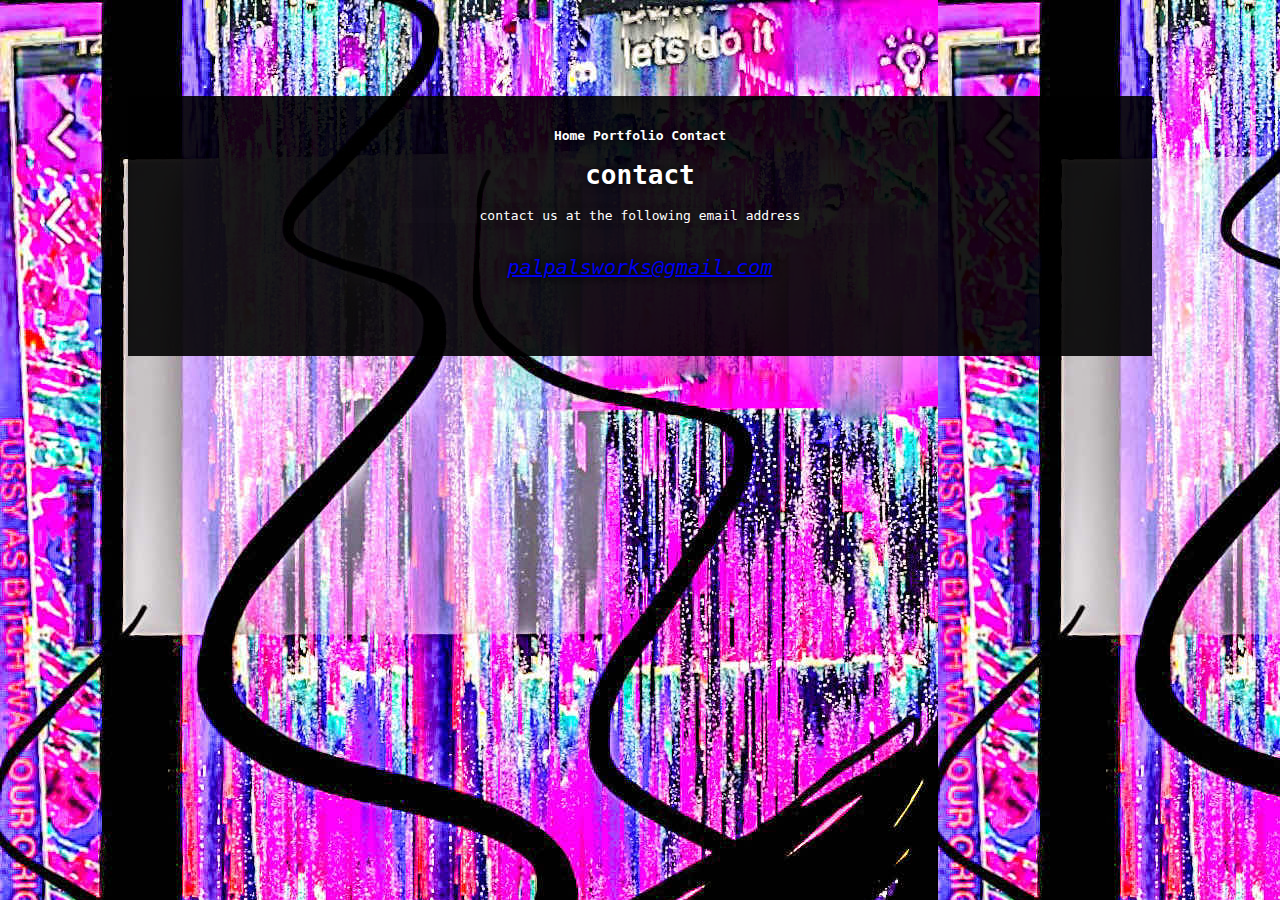
==== contact.html @ c60a31e1 "Init" ====
<!DOCTYPE html>
<html lang="en">
  <head>
    <meta charset="UTF-8" />
    <meta name="viewport" content="width=device-width, initial-scale=1.0" />
    <title>pal~pals</title>
    <link rel="stylesheet" href="styles.css" />
  </head>
  <body>
    <div class="page__index">
      <div class="page__navbar">
        <a href="/" class="navbar__link">Home</a>
        <a href="/portfolio.html" class="navbar__link">Portfolio</a>
        <!-- <a href="/about.html" class="navbar__link">About</a>
        <a href="/faq.html" class="navbar__link">FAQ</a> -->
        <a href="/contact.html" class="navbar__link">Contact</a>
      </div>
      <div class="index__introduction">
        <h1>contact</h1>
        <p class="contact">contact us at the following email address</p>
        <p>
          <a href="mailto:palpalsworks@gmail.com"
            ><address>palpalsworks@gmail.com</address></a
          >
        </p>
      </div>
    </div>
    <!-- <footer>hello i am under the water</footer> -->
  </body>
</html>
---- styles.css ----
* {
}

body {
  background-image: url("images/background.jpg");
  background-repeat: repeat;
  background-attachment: scroll;
  background-size: auto;
  margin: 0;
}

.page__index {
  color: #fff;
  text-shadow: 0px 0px 10px #000;
  display: flex;
  flex-direction: column;
  font-family: monospace;
  background: rgba(0, 0, 0, 0.9);
  background-blend-mode: luminosity;
  padding: 2rem 6rem;
  margin: 6rem 8rem;
  align-items: center;
}

.page__index h1,
h2 {
  background-color: rgba(255, 255, 255, 0.01);
  text-align: center;
}

.page__index p {
  background-color: rgba(255, 255, 255, 0.01);
  width: 30rem;
}

.navbar__link {
  color: #fff;
  font-weight: bold;
  text-decoration: none;
}

.navbar__link:hover {
  background-color: blueviolet;
  font-weight: bolder;
}

.portfolio {
  display: flex;
  flex-direction: row;
  gap: 2rem;
}

address {
  font-size: x-large;
  margin-top: 2rem;
  padding-bottom: 2rem;
  text-align: center;
}

.contact {
  text-align: center;
}
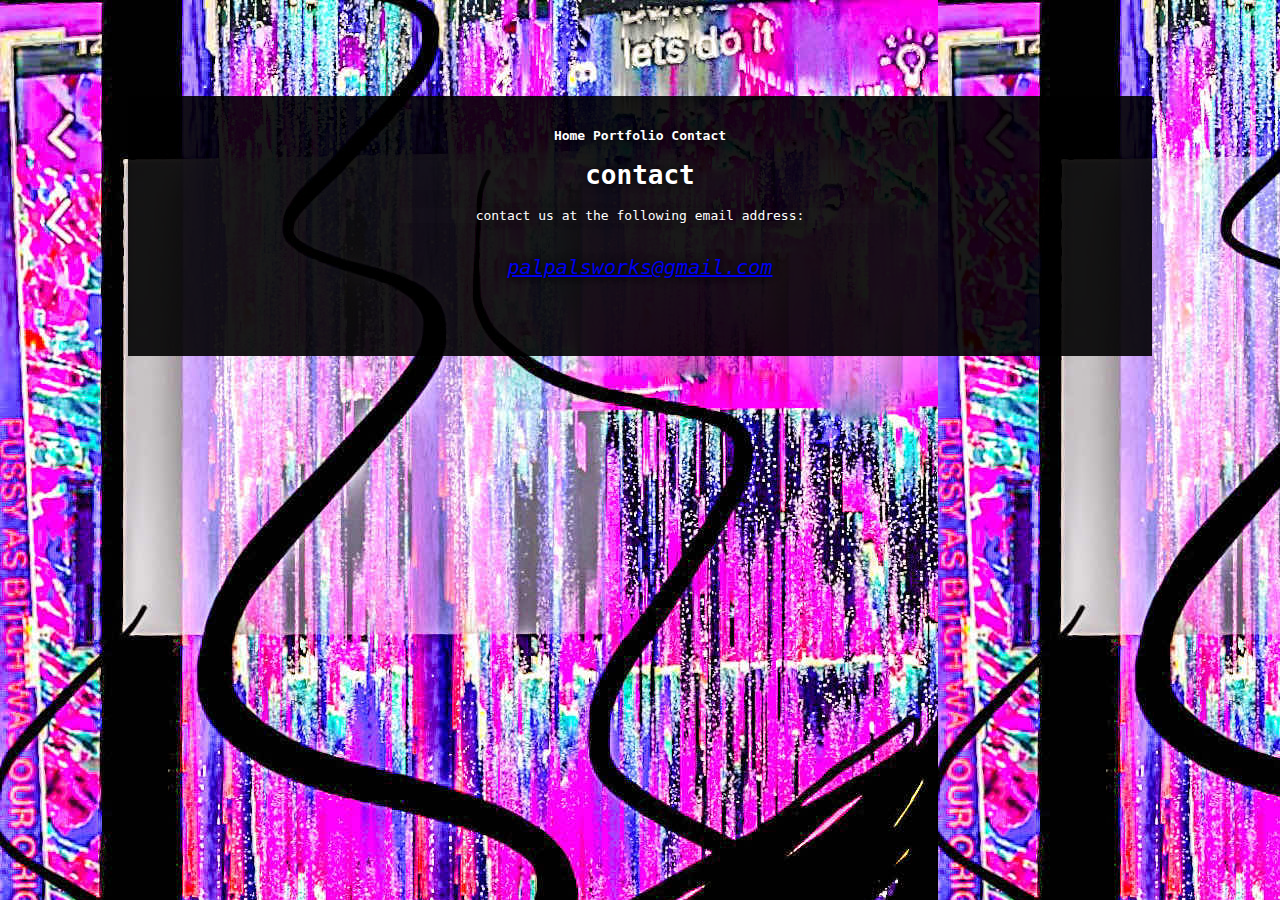
==== commit d0ab99ef: "Verify if edits work" ====
--- a/contact.html
+++ b/contact.html
@@ -17,7 +17,7 @@
       </div>
       <div class="index__introduction">
         <h1>contact</h1>
-        <p class="contact">contact us at the following email address</p>
+        <p class="contact">contact us at the following email address:</p>
         <p>
           <a href="mailto:palpalsworks@gmail.com"
             ><address>palpalsworks@gmail.com</address></a
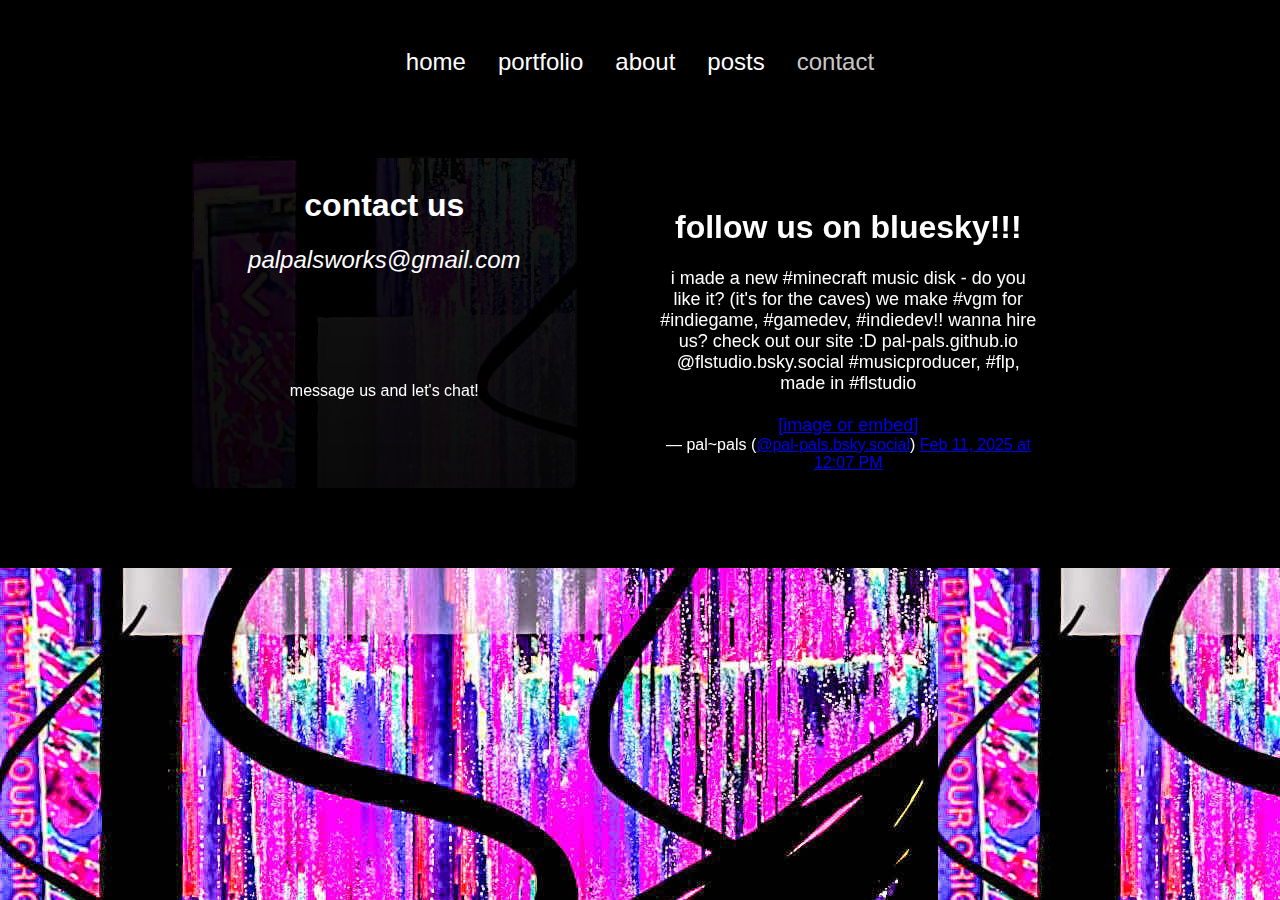
==== commit c7e9de2f: "create contact page" ====
--- a/contact.html
+++ b/contact.html
@@ -6,25 +6,61 @@
     <title>pal~pals</title>
     <link rel="stylesheet" href="styles.css" />
   </head>
-  <body>
-    <div class="page__index">
-      <div class="page__navbar">
-        <a href="/" class="navbar__link">Home</a>
-        <a href="/portfolio.html" class="navbar__link">Portfolio</a>
-        <!-- <a href="/about.html" class="navbar__link">About</a>
-        <a href="/faq.html" class="navbar__link">FAQ</a> -->
-        <a href="/contact.html" class="navbar__link">Contact</a>
+  <body class="page__index">
+    <div class="index">
+      <div class="navbar">
+        <a href="/">home</a>
+        <a href="/portfolio.html">portfolio</a>
+        <a href="/about.html">about</a>
+        <a href="/posts.html">posts</a>
+        <a href="/contact.html" class="selected">contact</a>
       </div>
-      <div class="index__introduction">
-        <h1>contact</h1>
-        <p class="contact">contact us at the following email address:</p>
-        <p>
-          <a href="mailto:palpalsworks@gmail.com"
-            ><address>palpalsworks@gmail.com</address></a
+      <div id="info_and_post">
+        <div class="infobox">
+          <h1>contact us</h1>
+          <address>palpalsworks@gmail.com</address>
+          <iframe
+            title="Discord user embed"
+            width="340"
+            height="72"
+            frameborder="0"
+            sandbox="allow-scripts"
+            src="https://widgets.vendicated.dev/user?id=197366971845574657&theme=dark&banner=false&full-banner=false&rounded-corners=true&discord-icon=true&badges=false&guess-nitro=false&"
+          ></iframe>
+          <p>message us and let's chat!</p>
+        </div>
+        <div class="right">
+          <h1>follow us on bluesky!!!</h1>
+          <blockquote
+            class="bluesky-embed"
+            data-bluesky-uri="at://did:plc:lztmyxnfsbi5li3vcnjr6t6w/app.bsky.feed.post/3lhvfzk2n4k2h"
+            data-bluesky-cid="bafyreig7opooms6egxnjw3knyqnbffjs6fhva52miacuemzz3opei5zm7m"
           >
-        </p>
+            <p lang="en">
+              i made a new #minecraft music disk - do you like it? (it&#x27;s
+              for the caves) we make #vgm for #indiegame, #gamedev, #indiedev!!
+              wanna hire us? check out our site :D pal-pals.github.io
+              @flstudio.bsky.social #musicproducer, #flp, made in #flstudio<br /><br /><a
+                href="https://bsky.app/profile/did:plc:lztmyxnfsbi5li3vcnjr6t6w/post/3lhvfzk2n4k2h?ref_src=embed"
+                >[image or embed]</a
+              >
+            </p>
+            &mdash; pal~pals (<a
+              href="https://bsky.app/profile/did:plc:lztmyxnfsbi5li3vcnjr6t6w?ref_src=embed"
+              >@pal-pals.bsky.social</a
+            >)
+            <a
+              href="https://bsky.app/profile/did:plc:lztmyxnfsbi5li3vcnjr6t6w/post/3lhvfzk2n4k2h?ref_src=embed"
+              >Feb 11, 2025 at 12:07 PM</a
+            >
+          </blockquote>
+          <script
+            async
+            src="https://embed.bsky.app/static/embed.js"
+            charset="utf-8"
+          ></script>
+        </div>
       </div>
     </div>
-    <!-- <footer>hello i am under the water</footer> -->
   </body>
 </html>
--- a/styles.css
+++ b/styles.css
@@ -1,6 +1,3 @@
-* {
-}
-
 body {
   background-image: url("images/background.jpg");
   background-repeat: repeat;
@@ -9,54 +6,211 @@
   margin: 0;
 }
 
-.page__index {
+div {
+  margin: 2rem 5rem;
+  padding: 0.5rem 1rem;
+  background-color: rgba(0, 0, 0, 0.1);
   color: #fff;
-  text-shadow: 0px 0px 10px #000;
-  display: flex;
-  flex-direction: column;
-  font-family: monospace;
-  background: rgba(0, 0, 0, 0.9);
-  background-blend-mode: luminosity;
-  padding: 2rem 6rem;
-  margin: 6rem 8rem;
-  align-items: center;
-}
-
-.page__index h1,
-h2 {
-  background-color: rgba(255, 255, 255, 0.01);
+  font-family: "Segoe UI", Tahoma, Geneva, Verdana, sans-serif;
   text-align: center;
 }
 
-.page__index p {
-  background-color: rgba(255, 255, 255, 0.01);
-  width: 30rem;
-}
-
-.navbar__link {
-  color: #fff;
-  font-weight: bold;
-  text-decoration: none;
-}
-
-.navbar__link:hover {
-  background-color: blueviolet;
-  font-weight: bolder;
-}
-
-.portfolio {
+.logo {
+  background: none;
+  text-shadow: 0px 0px 15rem #000, 0px 0px 8rem #000, 0px 0px 1rem #fff;
+  font-size: 15rem;
+  margin: 8rem 0rem 20rem 0rem;
+  padding: 0 0;
+}
+
+.index {
+  background-color: rgba(0, 0, 0, 1);
+  margin: 0 0;
+}
+
+.navbar {
   display: flex;
   flex-direction: row;
   gap: 2rem;
+  justify-content: center;
+}
+
+.navbar a {
+  text-decoration: none;
+  color: #fff;
+  font-size: x-large;
+}
+
+.navbar a:hover {
+  color: rgb(159, 108, 255);
+}
+
+.navbar .selected {
+  color: rgba(255, 255, 255, 0.8);
+}
+
+.featured {
+  height: 28rem;
+}
+
+.recent_posts {
+  height: 20rem;
+}
+
+h1 {
+  color: white;
+}
+
+.posts {
+  background-color: rgba(0, 0, 0, 0.9);
+}
+
+#posts-container {
+  padding: 0;
+  margin: 0;
+  display: flex;
+  flex-direction: column;
+}
+
+.post {
+  margin: 0 0;
+  width: auto;
+  padding: 0 0;
+  background-position: center;
+  background-size: cover;
+}
+
+.post img {
+  object-fit: cover;
+}
+
+.infobox {
+  background: linear-gradient(rgba(0, 0, 0, 0.9), rgba(0, 0, 0, 0.95)),
+    url("images/background.jpg");
+  border-color: #0000006e;
+  border-radius: 8px;
+  border-style: solid;
+  border-width: 2px;
+  margin-right: 0;
+  text-align: center;
+  width: 32rem;
+}
+
+.infobox li {
+  text-align: left;
+  width: 24rem;
+  margin: auto;
+}
+
+#info_and_post {
+  display: flex;
+  flex-direction: row;
+  gap: 2rem;
+  justify-content: center;
+}
+
+#highlighted_post {
+  background-color: #000;
+  height: 24rem;
+  width: 40rem;
+  margin: 0 0;
+  overflow: hidden;
+  position: relative;
+  border-color: #0000006e;
+  border-radius: 8px;
+  border-style: solid;
+  border-width: 2px;
+  background-position: center;
+  background-size: auto;
+  background-repeat: repeat;
+}
+
+.right {
+  width: 44rem;
+  margin-left: 0;
+  padding: 0 0;
+  padding-top: 2rem;
+}
+
+.right p {
+  font-size: large;
+  width: 24rem;
+  text-align: center;
+  margin: auto;
+  margin-top: 1rem;
+}
+
+#contact {
+  border-color: #0000006e;
+  border-radius: 8px;
+  border-style: solid;
+  border-width: 2px;
+  border-style: solid;
+  width: 100%;
+  margin: 0 0;
+  padding: 0 0;
+  padding-bottom: 2rem;
+}
+
+.page__portfolio {
+  background-image: none;
+  background: linear-gradient(rgba(0, 0, 0, 0.7), rgba(0, 0, 0, 0.9)),
+    url("images/background.jpg");
+  background-size: cover;
+  background-repeat: no-repeat;
+  height: 100vh;
+}
+
+.portfolio {
+  background-color: #000;
+  width: 100%;
+  margin: 0 0;
+  margin-top: 4rem;
+  padding: 0 0;
+  padding-top: 0.5rem;
+  padding-bottom: 0.5rem;
+}
+
+.project {
+  width: 100%;
+  margin: 0 0;
+  padding: 0 0;
+  display: flex;
+  flex-direction: row;
+  background-position: center;
+  background-size: cover;
+  background-repeat: repeat-y;
+  padding-bottom: 0.5rem;
+  padding-top: 0.5rem;
+}
+
+.project .right {
+  padding: 0.2rem 0.2rem;
+  margin: 0 0;
+  width: 30%;
+  background: none;
+  align-content: center;
+}
+
+.project .left {
+  padding: 0.2rem 0.2rem;
+  margin: 0 0;
+  margin-right: 0.5rem;
+  background: none;
+  width: 70%;
+  background-color: rgba(0, 0, 0, 0.5);
+  border-radius: 10px;
+}
+
+.project .left p {
+  width: 32rem;
+  margin: auto;
+  margin-top: 1rem;
 }
 
 address {
+  text-decoration: none;
   font-size: x-large;
-  margin-top: 2rem;
-  padding-bottom: 2rem;
-  text-align: center;
-}
-
-.contact {
-  text-align: center;
-}
+  margin-bottom: 1rem;
+  margin-top: 1rem;
+}
